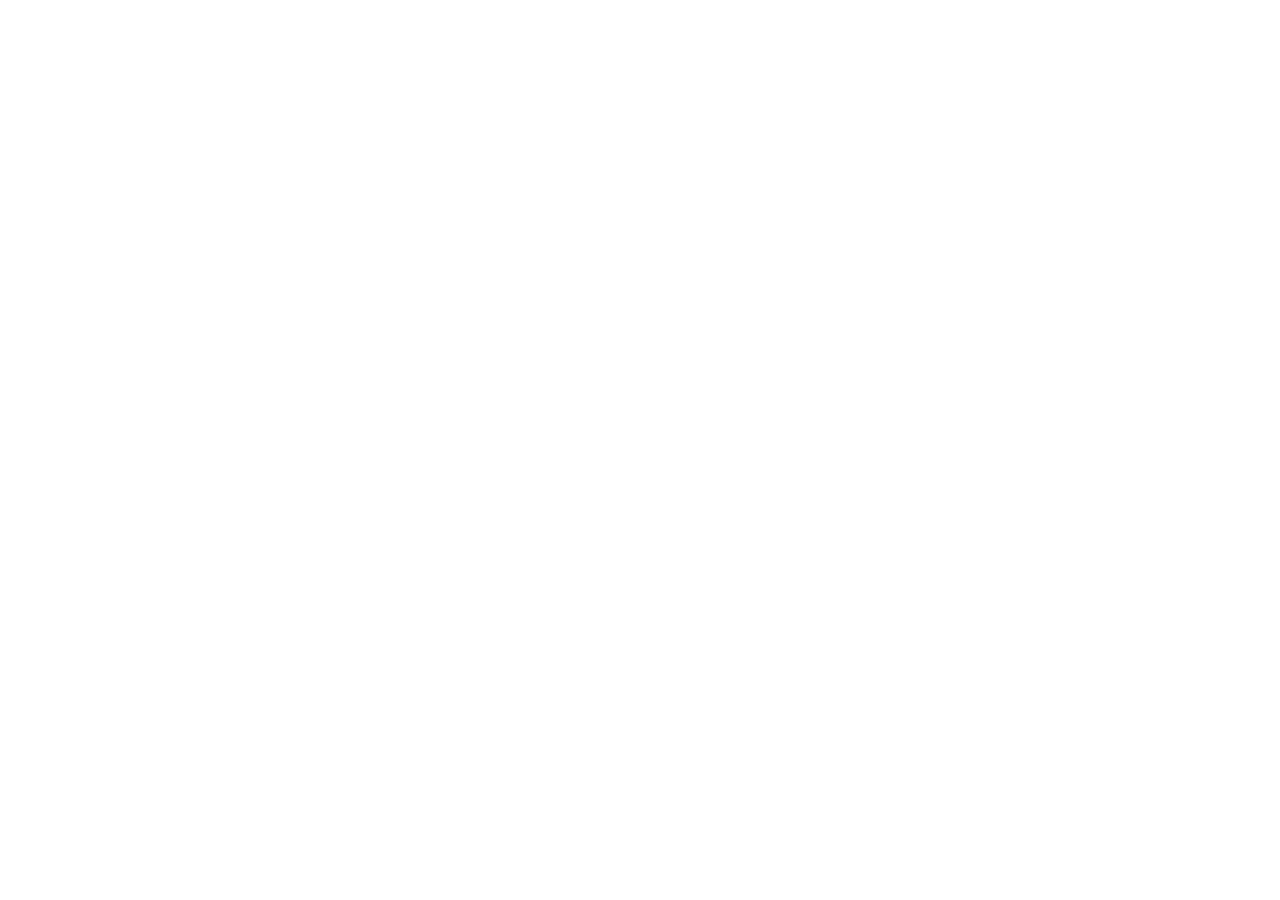
==== speaker-match/index.html @ 946ab482 "Deploy Speaker Match ScoutmanPt/collabdayspt-games@f055c49dba163d9da69647e4637ea93629e77862" ====
<!doctype html>
<html lang="en">
  <head>
    <meta charset="UTF-8" />
    <meta name="viewport" content="width=device-width, initial-scale=1.0" />
    <meta name="theme-color" content="#101113" />
    <meta
      name="description"
      content="Match the speakers. Reveal their inner heroes. A CollabDays memory game."
    />
    <title>Speaker Match | CollabDays</title>
    <script type="module" crossorigin src="/cdayspt/speaker-match/assets/index-BS5C0Pfz.js"></script>
    <link rel="stylesheet" crossorigin href="/cdayspt/speaker-match/assets/index-BJLueWLv.css">
  </head>
  <body>
    <div id="root"></div>
  </body>
</html>
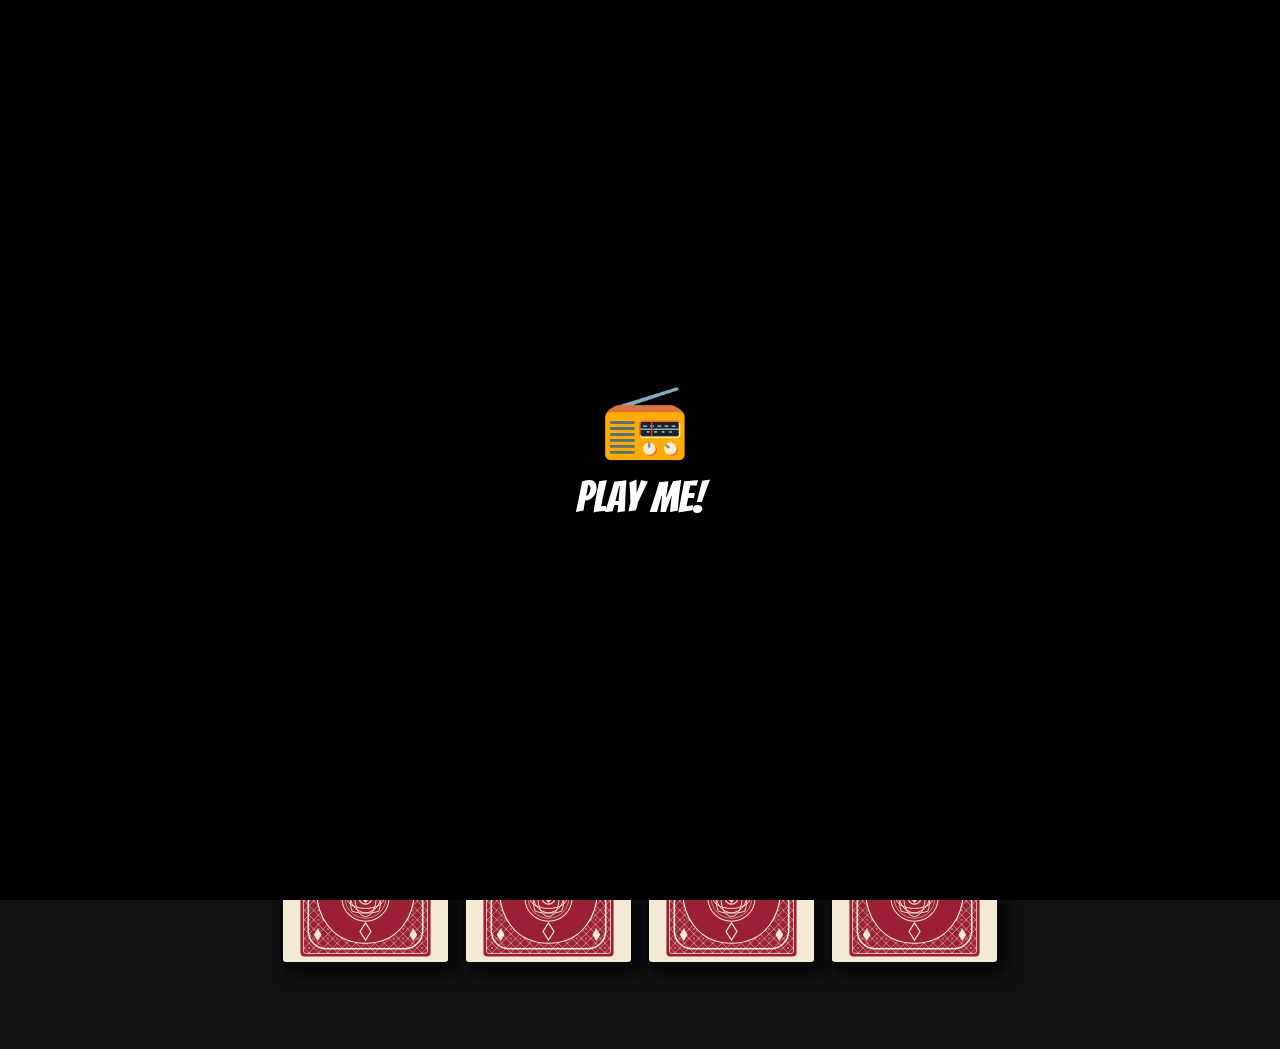
==== commit 86379540: "Deploy Speaker Match ScoutmanPt/collabdayspt-games@9c593b3a98fb1a4f8f07d7cd52312f2a616e01ed" ====
--- a/speaker-match/index.html
+++ b/speaker-match/index.html
@@ -9,8 +9,9 @@
       content="Match the speakers. Reveal their inner heroes. A CollabDays memory game."
     />
     <title>Speaker Match | CollabDays</title>
-    <script type="module" crossorigin src="/cdayspt/speaker-match/assets/index-BS5C0Pfz.js"></script>
-    <link rel="stylesheet" crossorigin href="/cdayspt/speaker-match/assets/index-BJLueWLv.css">
+    <script type="module" crossorigin src="./assets/main-C0cmaCow.js"></script>
+    <link rel="modulepreload" crossorigin href="./assets/_commonjsHelpers-C5lxYuLu.js">
+    <link rel="stylesheet" crossorigin href="./assets/main-DOTojiEk.css">
   </head>
   <body>
     <div id="root"></div>
--- a/speaker-match/assets/main-DOTojiEk.css
+++ b/speaker-match/assets/main-DOTojiEk.css
@@ -0,0 +1 @@
+:root{font-family:Arial,Helvetica,sans-serif;color:#f1f0e7;background:#101113;font-synthesis:none;letter-spacing:0;color-scheme:dark;--ink: #08090a;--yellow: #ffdb19;--red: #ed292c;--paper: #eee5cc;--muted: #a9a9a2}*{box-sizing:border-box}.music-start{position:fixed;bottom:calc(76px + env(safe-area-inset-bottom));right:16px;z-index:1001;display:flex;align-items:center;gap:8px;min-height:44px;padding:10px 16px;background:var(--yellow);color:var(--ink);border:2px solid var(--ink);border-radius:4px;box-shadow:3px 3px #000;font-weight:700}.splash{position:fixed;top:0;right:0;bottom:0;left:0;z-index:1000;overflow:auto;background:#000;isolation:isolate}.splash:focus{outline:none}.splash,.game-with-lyrics{--intro-header: 80px;--intro-footer: 64px;--intro-debug: 0px}:is(.splash,.game-with-lyrics):has(>.music-timeline){--intro-debug: calc(60px + env(safe-area-inset-bottom)) }.splash-comic-header,.splash-comic-footer{position:fixed;left:0;right:0;z-index:3;display:flex;align-items:center;padding:10px 24px;background-color:#171819;background-image:radial-gradient(#ffffff12 1px,transparent 1px);background-size:6px 6px}.splash-comic-header{top:0;height:var(--intro-header);justify-content:space-between;gap:16px;background-color:#242424;border-bottom:1px solid #151515;box-shadow:none}.splash-header-title{display:block;margin:0;width:auto;height:100%;max-width:45%;min-width:0;object-fit:contain;object-position:left center}.splash-header-home{padding:0;border:0;background:transparent;box-shadow:none;cursor:pointer}.splash-header-home img{display:block;width:auto;height:100%;max-width:100%;object-fit:contain;object-position:left center}.splash:not([data-started=true]) .splash-comic-header{visibility:hidden}.collabdays-watermark{position:fixed;top:0;right:0;bottom:0;left:0;display:grid;place-items:center;z-index:0;opacity:.1;pointer-events:none}.collabdays-watermark[data-hidden=true]{visibility:hidden}.collabdays-watermark .splash-logo{width:min(620px,80vw);height:auto;max-height:60dvh;object-fit:contain;filter:none}.splash-comic-footer{bottom:var(--intro-debug);height:calc(var(--intro-footer) + env(safe-area-inset-bottom));margin:0;flex-direction:row;justify-content:space-between;gap:16px;color:#fff;background-color:#242424;border-top:1px solid #151515;box-shadow:none;padding-top:4px;padding-bottom:calc(4px + env(safe-area-inset-bottom))}.splash-comic-footer .splash-sound{margin:0}.footer-lyrics-slot{flex:1;min-width:0;height:44px;overflow:hidden;pointer-events:none}.footer-audio-controls{display:flex;align-items:center;gap:8px;flex-shrink:0}.music-volume{width:88px;height:44px;margin:0;padding:0;accent-color:#fbe102;cursor:pointer}@media(max-width:480px){.music-volume{width:64px}}.footer-lyrics-slot .lyrics{position:relative;padding:0 0 0 28px}.footer-lyrics-slot .lyric-line{font-size:24px;text-align:left}.lyric-note{position:absolute;left:0;top:50%;transform:translateY(-50%);color:#fbe102;visibility:hidden}.lyrics[data-active=true] .lyric-note{visibility:visible}.splash-edition{min-width:0;color:#fbe102;font:24px/1.1 Bangers,Impact,sans-serif}.edition-collabdays{color:#fff}.edition-portugal{color:#f52229}.splash[data-started=true] .splash-logo-stage{margin-top:var(--intro-header);min-height:calc(100dvh - var(--intro-header) - var(--intro-footer) - var(--intro-debug) - env(safe-area-inset-bottom));padding:24px;margin-bottom:calc(var(--intro-footer) + var(--intro-debug) + env(safe-area-inset-bottom))}.splash[data-started=true] .splash-lyrics-slot{top:var(--intro-header);bottom:calc(var(--intro-footer) + var(--intro-debug) + env(safe-area-inset-bottom))}@media(max-width:600px),(max-height:500px){.splash,.game-with-lyrics{--intro-header: 64px}.splash-comic-header,.splash-comic-footer{padding-left:16px;padding-right:16px}.splash-edition{font-size:20px}}@media(max-height:500px){.splash,.game-with-lyrics{--intro-header: 56px;--intro-footer: 56px}.splash[data-started=true] .splash-logo-stage{padding:8px 16px}}.splash-play-stage{position:fixed;top:0;right:0;bottom:0;left:0;z-index:2;display:grid;place-items:center;pointer-events:none;padding:24px}.splash-play{position:relative;display:flex;flex-direction:column;align-items:center;justify-content:center;gap:14px;width:min(320px,100%);height:180px;padding:12px;border:0;border-radius:0;outline:none;background:transparent;color:#fff;box-shadow:none;font:44px/1 Bangers,Impact,sans-serif;cursor:pointer;pointer-events:auto;animation:play-float 3s ease-in-out infinite}.splash-play-radio{display:grid;place-items:center;flex:0 0 80px;width:80px;height:80px;font:72px/1 "Apple Color Emoji","Segoe UI Emoji","Noto Color Emoji",sans-serif}.splash-play:focus-visible{outline:4px solid #38c9bb;outline-offset:6px}.splash-play:active{animation:none;transform:translateY(6px)}@keyframes play-float{0%,to{transform:translateY(5px)}50%{transform:translateY(-5px)}}@media(prefers-reduced-motion:reduce){.splash-play{animation:none}.splash-play:active{transform:none}}.game-with-lyrics{position:relative;isolation:isolate;padding-top:var(--intro-header);padding-bottom:calc(var(--intro-footer) + var(--intro-debug) + env(safe-area-inset-bottom) + 20px)}.game-with-lyrics .splash-logo{opacity:1}.game-with-lyrics .collabdays-watermark .splash-logo{width:min(1100px,96vw);max-height:75dvh}.game-with-lyrics>main{position:relative;z-index:2}.music-timeline{position:fixed;inset:auto 0 0;z-index:1001;display:flex;align-items:center;justify-content:center;gap:12px;padding:8px 16px calc(8px + env(safe-area-inset-bottom));background:#101113;border-top:1px solid #454545;pointer-events:auto}.music-timeline span{width:5ch;flex-shrink:0;font-size:12px;font-variant-numeric:tabular-nums;text-align:center}.music-timeline input{min-width:0;width:100%;max-width:540px;height:44px;margin:0;accent-color:#fbe102;cursor:pointer}.music-timeline input:focus-visible{outline:2px solid #fbe102;outline-offset:2px}.music-pause{display:grid;place-items:center;flex:0 0 44px;width:44px;height:44px;padding:0;border:2px solid #fbe102;border-radius:4px;background:#101113;color:#fbe102;cursor:pointer}.music-pause:hover:not(:disabled){background:#343434}.music-pause:focus-visible{outline:2px solid #fff;outline-offset:2px}.music-pause:disabled{opacity:.4;cursor:default}.splash:has(>.music-timeline) .splash-logo-stage{padding-bottom:calc(90px + env(safe-area-inset-bottom))}.splash-lyrics-slot,.game-lyrics-slot{position:fixed;top:0;right:0;bottom:0;left:0;overflow:hidden;pointer-events:none;z-index:1}.splash-lyrics-slot{opacity:.6}.lyrics{display:grid;place-items:center;width:100%;height:100%;padding:24px;opacity:1;pointer-events:none}.lyric-line{margin:0!important;width:100%;min-width:0;font-family:Bangers,Impact,sans-serif;font-size:200px;line-height:1.05!important;color:#fbe102;text-align:center;white-space:pre-line;overflow-wrap:anywhere;text-shadow:2px 2px 0 #000}.lyric-word{display:inline-block;white-space:nowrap}.splash-logo-stage{position:relative;z-index:2;display:grid;place-items:center;padding:24px;pointer-events:none;min-height:100dvh}.splash-brand{position:relative;width:min(620px,100%,calc(100dvh - 32px))}.splash-difficulties{opacity:1}.splash-sound{display:grid;place-items:center;flex:0 0 44px;width:44px;height:44px;padding:0;border:1px solid #e4e4e4;border-radius:50%;background:#e4e4e4;color:#171819;cursor:pointer}.splash-sound[aria-checked=true]{background:#fbe102;color:#171819;border-color:#fbe102}.splash-sound:hover{filter:brightness(1.1)}.splash-sound:focus-visible{outline:3px solid var(--yellow);outline-offset:3px}.splash-logo{display:block;width:100%;max-height:max(80px,min(45dvh,calc(100dvh - 240px)));object-fit:contain;opacity:0;filter:drop-shadow(0 12px 12px #0009);will-change:transform,opacity}.splash-copy{width:100%;padding-top:16px;text-align:center;visibility:hidden}.splash-copy[data-visible=true]{visibility:visible}.splash-copy[data-visible=true]{pointer-events:auto}.splash-difficulties{display:grid;grid-template-columns:repeat(3,minmax(0,1fr));gap:12px;margin:24px auto 0;max-width:500px}.splash-difficulty{min-width:0;min-height:68px;padding:0;border:0;background:transparent;border-radius:999px}.splash-difficulty-face{display:block;min-height:68px;padding:10px 4px;border:3px solid #08090a;border-radius:999px;outline:1px solid #69f5dc;background:#38dfc3;color:#08090a;box-shadow:0 5px #087e73,inset 0 3px #ffffff70;pointer-events:none}.splash-difficulty:nth-child(2) .splash-difficulty-face{background:#ffdb19;outline-color:#fff28a;box-shadow:0 5px #aa7900,inset 0 3px #ffffff80}.splash-difficulty:nth-child(3) .splash-difficulty-face{background:#ff696f;outline-color:#ffacb0;box-shadow:0 5px #af233e,inset 0 3px #ffffff70}.splash-difficulty[data-selected=true] .splash-difficulty-face{outline:2px solid #fff;outline-offset:2px}.splash-difficulty strong{display:block;font:24px/1.1 Bangers,Impact,sans-serif}.splash-difficulty-face>span{display:block;margin-top:5px;font-size:12px}.splash-difficulty:hover .splash-difficulty-face{filter:brightness(1.12)}.splash-difficulty:focus-visible{outline:3px solid #38c9bb;outline-offset:5px}.splash-difficulty:disabled .splash-difficulty-face{animation:none}@media(max-width:480px){.splash-difficulties{gap:8px}.splash-difficulty strong{font-size:19px}}.splash-copy h2{margin:0;font:64px/1.1 Bangers,Impact,sans-serif;font-weight:900;font-style:italic;text-transform:uppercase;color:#f1f0e7;text-shadow:3px 3px 0 #000;-webkit-text-stroke:1px #08090a}.splash-copy h2 span{color:var(--red)}.splash-copy p{margin:12px 0 0;font-size:16px;line-height:1.4}@media(min-width:481px)and (max-width:800px){.splash-copy h2{font-size:52px}.splash-difficulty strong{font-size:22px}.splash-difficulties{gap:10px;margin-top:20px}}@media(max-width:480px),(max-height:500px){.splash-copy{padding-top:12px}.splash-copy h2{font-size:40px}.splash-copy p{font-size:14px;margin-top:8px}}@media(max-height:600px){.splash-logo-stage{padding:16px}.splash-logo{max-height:clamp(56px,calc(100dvh - 260px),180px)}.splash-copy h2{font-size:32px}.splash-copy p{font-size:12px;margin-top:6px}.splash-difficulties{margin-top:14px}.splash-difficulty,.splash-difficulty-face{min-height:60px}.splash-difficulty-face{padding:6px 4px}.splash-difficulty strong{font-size:19px}.splash-sound{margin-top:6px}}.splash-menu-row{display:grid;grid-template-columns:minmax(0,1fr) auto;align-items:center;gap:20px}.splash-heading{min-width:0;text-align:left}.splash-heading h2{font-size:48px}.splash-difficulties{grid-template-columns:repeat(3,76px);gap:10px;margin:0}.splash-difficulty{width:76px;height:76px;min-height:0;aspect-ratio:1;border-radius:50%}.splash-difficulty-face{display:flex;flex-direction:column;align-items:center;justify-content:center;width:100%;height:100%;min-height:0;padding:4px;border-radius:50%}.splash-difficulty strong{font-size:16px;white-space:nowrap}.splash-difficulty-face>span{font-size:11px;margin-top:4px;white-space:nowrap}@media(max-width:680px),(max-height:600px){.splash-menu-row{gap:16px}.splash-heading h2{font-size:40px}.splash-difficulties{grid-template-columns:64px;gap:8px}.splash-difficulty{width:64px;height:64px}.splash-difficulty strong{font-size:14px}}@media(max-height:600px){.splash-heading h2{font-size:32px}.splash-difficulties{grid-template-columns:52px;gap:6px}.splash-difficulty{width:52px;height:52px}.splash-difficulty strong{font-size:11px}.splash-difficulty-face>span{font-size:10px;margin-top:2px}.splash-logo{max-height:clamp(40px,calc(100dvh - 300px),150px)}}.splash-comic-header .splash-difficulties{position:relative;display:flex;margin:0 0 5px auto;gap:10px;flex-shrink:0}.splash-difficulties[data-visible=true] .splash-difficulty:not(:disabled) .difficulty-artwork{animation:difficulty-button-float 5s ease-in-out infinite}.splash-difficulties[data-visible=true] .splash-difficulty:nth-child(2) .difficulty-artwork{animation-delay:-1.6s}.splash-difficulties[data-visible=true] .splash-difficulty:nth-child(3) .difficulty-artwork{animation-delay:-3.3s}@keyframes difficulty-button-float{0%,to{transform:translateY(0)}50%{transform:translateY(-5px)}}.splash-comic-header .splash-difficulties[data-visible=false]{visibility:hidden}.splash-comic-header .splash-difficulty{width:136px;height:52px;aspect-ratio:auto;border-radius:24px}.splash-comic-header .splash-difficulty .splash-difficulty-face{position:relative;border-radius:24px;border:0;outline:none;background:transparent;box-shadow:none;padding:8px 10px 5px}.difficulty-artwork{position:absolute;top:0;right:0;bottom:0;left:0;width:100%;height:100%;object-fit:contain}.splash-comic-header .splash-difficulty-face strong,.splash-comic-header .splash-difficulty-face>span{position:relative;z-index:1}.splash-comic-header .splash-difficulty:not(:nth-child(2)) .splash-difficulty-face{color:#fff;text-shadow:1px 1px 2px #000}.splash-comic-header .splash-difficulty:active:not(:disabled) .splash-difficulty-face{transform:translateY(2px)}@media(max-width:600px),(max-height:500px){.splash-comic-header{padding-top:4px;padding-bottom:4px;gap:8px}.splash-comic-header .splash-header-title{max-width:calc(100% - 248px)}.splash-comic-header .splash-difficulties{gap:6px}.splash-comic-header .splash-difficulty{width:76px;height:44px;border-radius:22px}.splash-comic-header .splash-difficulty .splash-difficulty-face{border-radius:22px;padding:6px 4px 4px}.splash-comic-header .splash-difficulty strong{font-size:11px}.splash-comic-header .splash-difficulty-face>span{font-size:9px;margin-top:1px}}.difficulty-picker{width:min(760px,100%)}.difficulty-picker .splash-copy{padding:0}.difficulty-picker h2{font-size:48px}.difficulty-picker .splash-difficulties{display:grid;grid-template-columns:repeat(3,minmax(0,1fr));gap:20px;max-width:none;margin:28px 0 0}.difficulty-picker .splash-difficulty{display:flex;flex-direction:column;width:100%;height:126px;aspect-ratio:auto;border-radius:8px;padding:8px;color:#fff;cursor:pointer}.difficulty-picker .splash-difficulties .splash-difficulty .splash-difficulty-face{position:relative;height:76px;flex:0 0 76px;padding:0;border:0;border-radius:0;outline:none;box-shadow:none;background:transparent}.difficulty-picker .difficulty-caption{display:block;width:100%;margin-top:10px;font-size:16px;font-weight:700;line-height:1.3;text-shadow:1px 2px 2px #000}.difficulty-picker .splash-difficulty:hover{background:#ffffff12}.difficulty-picker .splash-difficulty:active{background:#ffffff20}.splash .splash-comic-header .splash-header-title{max-width:60%}@media(max-width:600px)and (min-height:501px){.difficulty-picker{max-width:320px}.difficulty-picker h2{font-size:32px}.difficulty-picker .splash-difficulties{grid-template-columns:minmax(0,1fr);gap:12px;margin-top:20px}.difficulty-picker .splash-difficulty{height:96px;padding:4px 20px}.difficulty-picker .splash-difficulties .splash-difficulty .splash-difficulty-face{height:56px;flex-basis:56px}.difficulty-picker .difficulty-caption{margin-top:6px}}@media(max-height:500px){.difficulty-picker h2{font-size:28px}.difficulty-picker .splash-difficulties{gap:8px;margin-top:16px}.difficulty-picker .splash-difficulty{height:94px;padding:4px}.difficulty-picker .splash-difficulties .splash-difficulty .splash-difficulty-face{height:52px;flex-basis:52px}.difficulty-picker .difficulty-caption{font-size:13px;margin-top:6px}}.splash-skip{position:absolute;top:max(20px,env(safe-area-inset-top));right:max(20px,env(safe-area-inset-right));display:flex;align-items:center;gap:8px;min-height:44px;padding:10px 14px;color:#fff;background:#08090acc;border:1px solid #ffffff70;border-radius:3px;font-size:12px;font-weight:700}body{margin:0;isolation:isolate;min-height:100vh}.site-header,.title-row,.board-footer,.personal-best,footer{text-shadow:0 2px 4px #000}.issue-stamp{text-shadow:none}button,a{-webkit-tap-highlight-color:transparent}button{font:inherit;cursor:pointer;touch-action:manipulation}button:disabled{cursor:not-allowed;opacity:.35}button:focus-visible,a:focus-visible,summary:focus-visible{outline:3px solid var(--yellow);outline-offset:4px}a{color:inherit}.site-header{height:300px;max-height:300px;min-height:112px;max-width:1100px;margin:auto;display:grid;grid-template-columns:205px minmax(0,1fr) auto;gap:20px;align-items:center;justify-content:space-between;padding:16px 30px;border-bottom:2px solid #393a3b}.brand{display:flex;text-decoration:none}.site-header .title-row{margin:0;min-width:0}.site-header .stats{grid-column:1 / -1;width:100%;margin:0}.site-header h1{font-size:48px;max-width:none}.site-header .issue-stamp{padding:5px 8px}.event-logo{width:205px;height:106px;object-fit:contain}.edition{font-family:Bangers,Impact,sans-serif;font-size:14px;display:flex;gap:12px;align-items:center;color:var(--paper)}.edition-dot,.status-dot,.eyebrow>span{display:inline-block;width:6px;height:6px;background:var(--yellow)}main{max-width:720px;margin:35px auto 0}.title-row{display:flex;justify-content:space-between;align-items:center;gap:18px;margin-bottom:28px}.title-row>div:first-child{min-width:0}.eyebrow{font-size:10px;font-weight:800;color:var(--yellow);margin:0 0 10px;display:flex;gap:8px;align-items:center}h1{font-family:Bangers,Impact,sans-serif;font-size:64px;font-weight:900;font-style:italic;text-transform:uppercase;line-height:1.02;margin:0;color:#f5f3e9;text-shadow:3px 3px 0 #000;-webkit-text-stroke:1px #08090a}h1>span{color:var(--red)}.subtitle{color:#b5b5ae;font-size:13px;margin:12px 0 0}.issue-stamp{flex-shrink:0;border:3px solid var(--ink);outline:1px solid #a08d53;transform:rotate(5deg);padding:8px 13px;display:flex;flex-direction:column;align-items:center;gap:3px;background:var(--paper);color:var(--ink);box-shadow:4px 4px #000;text-align:center}.issue-stamp>span{font-family:Bangers,Impact,sans-serif;font-size:13px;line-height:1.15}.issue-stamp small{font-size:8px;font-weight:800;border-top:1px solid var(--ink);width:100%;padding-top:4px}.game-toolbar{display:flex;justify-content:flex-end;align-items:center;gap:12px;margin-bottom:18px}.difficulty{display:flex;padding:3px;background:#222426;border:1px solid #4a4c4d;gap:2px}.difficulty button{background:none;border:1px solid transparent;padding:10px 14px;font-size:12px;font-weight:800;color:#b9b9b3;display:flex;gap:6px;align-items:center;text-transform:uppercase}.difficulty button span{font-size:9px;font-weight:400;text-transform:none}.difficulty button[aria-pressed=true]{background:var(--yellow);border-color:#000;color:#121314;box-shadow:2px 2px #000}.tools{display:flex;gap:6px}.icon-button{width:36px;height:38px;display:grid;place-items:center;border:1px solid #535554;border-radius:2px;background:#1c1e20;color:var(--paper)}.icon-button:hover:not(:disabled){background:#37393a;border-color:var(--yellow)}.stats{display:grid;grid-template-columns:repeat(3,1fr);margin-bottom:18px;padding:14px 0;border-top:2px solid #4c4d48;border-bottom:2px solid #4c4d48}.stats>div{display:flex;align-items:center;justify-content:center;gap:8px;border-right:1px solid #484a46}.stats>div:last-child{border:0}.stats svg{color:var(--yellow)}.stats>div>span{font-size:10px;color:#b5b6ad;text-transform:uppercase;font-weight:700}.stats strong{font-size:22px;font-family:Bangers,Impact,sans-serif;font-weight:400;font-variant-numeric:tabular-nums;margin-left:4px}.stats strong span{color:#969c92;font-family:Arial,sans-serif;font-size:13px}.splash-comic-header .stats{flex:0 0 auto;grid-template-columns:repeat(3,max-content);gap:14px;min-width:0;max-width:100%;margin:0 0 0 auto;padding:0;border:0}.splash-comic-header .stats>div{min-width:0;gap:6px;padding-right:14px}.splash-comic-header .stats>div:last-child{padding-right:0}.splash-comic-header .stats strong{white-space:nowrap;margin-left:0}@media(max-width:600px){.splash-comic-header .stats{gap:8px}.splash-comic-header .stats>div{display:grid;grid-template-columns:auto auto;justify-content:center;gap:2px 4px;padding-right:8px}.splash-comic-header .stats strong{grid-column:1 / -1;text-align:center;margin:0;font-size:20px}.splash-comic-header .stats>div>span{font-size:8px}.splash-comic-header .stats svg{width:12px;height:12px}.splash-comic-header .stats strong span{font-size:10px}}.board-wrap{position:relative}.board{display:grid;grid-template-columns:repeat(4,minmax(0,1fr));gap:12px}.card-view-setting{display:flex;align-items:center;justify-content:space-between;gap:10px;margin:0 0 18px}.card-view-setting>span{white-space:nowrap;font-size:11px;font-weight:700;color:var(--paper);text-shadow:0 2px 3px #000}.view-options{display:flex;gap:2px;padding:3px;background:#151719;border:1px solid #77766b}.view-options button{white-space:nowrap;display:flex;align-items:center;justify-content:center;gap:6px;min-height:44px;padding:8px 12px;border:1px solid transparent;background:transparent;color:#e6e3d7;font-size:11px;font-weight:700}.view-options button[aria-pressed=true]{background:var(--yellow);color:var(--ink);border-color:#08090a;box-shadow:2px 2px #000}.card{min-width:0;aspect-ratio:.84;border:0;background:transparent;padding:0;perspective:800px;border-radius:3px;position:relative}.card-inner{display:block;width:100%;height:100%;position:relative;transform-style:preserve-3d;transition:transform .18s ease}.card.revealed .card-inner{transform:rotateY(180deg)}.card-back,.card-front{position:absolute;top:0;right:0;bottom:0;left:0;border:3px solid #08090a;border-radius:6px;backface-visibility:hidden;overflow:hidden;box-shadow:4px 5px #08090a,7px 10px 14px #0009}.card-back{background:#f5ead4 url("data:image/svg+xml,%3csvg%20xmlns='http://www.w3.org/2000/svg'%20width='180'%20height='252'%20viewBox='0%200%20180%20252'%3e%3cdefs%3e%3cpattern%20id='weave'%20width='12'%20height='12'%20patternUnits='userSpaceOnUse'%3e%3cpath%20d='M6%200L12%206L6%2012L0%206Z'%20fill='none'%20stroke='%23f5ead4'%20stroke-width='.65'/%3e%3ccircle%20cx='6'%20cy='6'%20r='1'%20fill='%23f5ead4'/%3e%3c/pattern%3e%3cg%20id='flower'%20fill='none'%20stroke='%23f5ead4'%3e%3ccircle%20r='30'%20stroke-width='1.3'/%3e%3ccircle%20r='26'%20stroke-width='.7'/%3e%3cpath%20d='M0-24C18-22%2018%2022%200%2024C-18%2022-18-22%200-24ZM-24%200C-22-18%2022-18%2024%200C22%2018-22%2018-24%200Z'%20stroke-width='1.2'/%3e%3cpath%20d='M-17-17C9-26%2026-9%2017%2017C-9%2026-26%209-17-17ZM17-17C26%209%209%2026-17%2017C-26-9-9-26%2017-17Z'%20stroke-width='1.2'/%3e%3ccircle%20r='8'%20stroke-width='1.5'/%3e%3cpath%20d='M0-6L5%200L0%206L-5%200Z'%20fill='%23f5ead4'/%3e%3c/g%3e%3c/defs%3e%3crect%20width='180'%20height='252'%20rx='9'%20fill='%23f5ead4'/%3e%3crect%20x='7'%20y='7'%20width='166'%20height='238'%20rx='5'%20fill='%239b2035'/%3e%3crect%20x='11'%20y='11'%20width='158'%20height='230'%20rx='3'%20fill='url(%23weave)'%20stroke='%23f5ead4'/%3e%3crect%20x='17'%20y='17'%20width='146'%20height='218'%20rx='23'%20fill='none'%20stroke='%23f5ead4'%20stroke-width='2'/%3e%3cpath%20d='M90%2024C45%2024%2028%2062%2028%2089C28%20112%2040%20120%2048%20126C40%20132%2028%20140%2028%20163C28%20190%2045%20228%2090%20228C135%20228%20152%20190%20152%20163C152%20140%20140%20132%20132%20126C140%20120%20152%20112%20152%2089C152%2062%20135%2024%2090%2024Z'%20fill='%239b2035'%20stroke='%23f5ead4'%20stroke-width='1.5'/%3e%3cuse%20href='%23flower'%20transform='translate(90%2082)'/%3e%3cuse%20href='%23flower'%20transform='translate(90%20170)%20rotate(180)'/%3e%3cpath%20d='M90%20111L102%20126L90%20141L78%20126Z%20M90%2028L97%2039L90%2050L83%2039Z%20M90%20202L97%20213L90%20224L83%20213Z'%20fill='none'%20stroke='%23f5ead4'%20stroke-width='1.5'/%3e%3cg%20fill='%23f5ead4'%3e%3cpath%20d='M29%2027L34%2035L29%2043L24%2035Z%20M151%2027L156%2035L151%2043L146%2035Z%20M29%20209L34%20217L29%20225L24%20217Z%20M151%20209L156%20217L151%20225L146%20217Z'/%3e%3c/g%3e%3c/svg%3e") center / 100% 100% no-repeat;border:3px solid #08090a;border-radius:6px}.card:hover:not(.revealed) .card-back{border-color:var(--yellow)}.card-front{transform:rotateY(180deg);background:#151719;display:flex;flex-direction:column}.speaker-artwork{display:block;position:relative;overflow:hidden;width:100%;height:calc(100% - 34px);min-height:0;background:#141618}.card-front .speaker-artwork img{display:block;width:100%;height:100%;object-fit:contain;filter:grayscale(1);transition:filter .3s ease}.card-front .face-only img{position:absolute;width:var(--face-width);height:auto;max-width:none;left:50%;top:50%;transform:translate(var(--face-x),var(--face-y))}.speaker-name{height:34px;flex-shrink:0;display:flex;align-items:center;justify-content:center;padding:3px 4px;font-family:Bangers,Impact,sans-serif;font-size:16px;font-weight:400;line-height:1.12;overflow:hidden;overflow-wrap:anywhere;color:#111;background:#f5ead4;border-top:3px solid #08090a}.matched .card-front{border-color:var(--yellow);box-shadow:4px 5px #08090a,7px 10px 14px #0009;background:var(--yellow)}.matched .speaker-name{color:#121314;border-color:#9f841a}.matched .card-front .speaker-artwork img{filter:none;animation:hero-reveal .45s ease}.matched-badge{position:absolute;right:5px;top:5px;width:23px;height:23px;display:grid;place-items:center;background:var(--yellow);color:#111;border:2px solid #111;transform:rotate(5deg)}.is-ready .board{opacity:1}.start-overlay{position:absolute;top:0;right:0;bottom:0;left:0;display:flex;align-items:center;justify-content:center;flex-direction:column;gap:14px;pointer-events:none}.start-overlay>*{pointer-events:auto}.start-tag{padding:10px 15px;font-family:Bangers,Impact,sans-serif;font-size:14px;background:var(--paper);color:#141515;border:2px solid #000;display:flex;align-items:center;gap:7px;transform:rotate(-4deg);box-shadow:3px 3px #000}.primary{min-height:48px;border:2px solid #08090a;outline:1px solid #ff6661;box-shadow:4px 4px #000;background:var(--red);color:#fff;border-radius:1px;font-family:Bangers,Impact,sans-serif;font-size:19px;text-transform:uppercase;display:flex;align-items:center;justify-content:center;gap:12px;padding:12px 22px}.primary:hover{background:#ff4141}.primary:active{transform:translate(2px,2px);box-shadow:2px 2px #000}.play-button{font-size:25px;min-width:210px;min-height:58px;transform:rotate(-2deg)}.load-status{padding:10px;background:#151719;color:var(--paper)}.board-footer{display:flex;justify-content:space-between;font-size:10px;color:#a6aaa0;margin:20px 0 26px;gap:10px}.board-footer>span:first-child{display:flex;gap:7px;align-items:center}.separator{margin:0 7px;color:#62665f}.personal-best{border-top:1px solid #494c43;border-bottom:1px solid #494c43;padding:18px 0;display:flex;align-items:center;gap:10px}.personal-best svg{color:var(--yellow)}.personal-best>span{font-size:9px;color:#b7b7a6;font-weight:800}.personal-best strong{font-size:12px;font-weight:500;color:#ece5d0}.personal-best .best-difficulty{margin-left:auto;font-weight:400;color:#a6aca0}footer{display:flex;justify-content:space-between;gap:12px;margin:24px 0 30px;color:#a1a597;font-size:10px}footer>span:first-child{font-style:italic}.demo-label{font-size:8px;border:1px solid #636554;padding:3px 5px;white-space:nowrap;color:var(--paper)}dialog{border:2px solid var(--paper);border-radius:3px;padding:30px;max-width:440px;width:calc(100% - 32px);max-height:85dvh;background:#181b1c;color:var(--paper);text-align:center;box-shadow:7px 7px #000;overflow:auto}dialog::backdrop{background:#000d;-webkit-backdrop-filter:blur(4px);backdrop-filter:blur(4px)}dialog .primary,dialog .secondary{width:100%}dialog h2{font-family:Bangers,Impact,sans-serif;font-size:32px;text-transform:uppercase;font-style:italic;margin:14px 0 20px;color:#fff9e7}dialog p{font-size:13px;color:#bbbeaf}dialog .eyebrow{justify-content:center;font-size:9px;color:var(--yellow)}.dialog-symbol{margin:0 auto 18px;display:grid;place-items:center;width:56px;height:56px;background:var(--paper);color:#131516;border:2px solid #000;border-radius:2px;transform:rotate(-5deg)}.dialog-symbol.success{background:var(--yellow)}.secondary{border:0;background:none;color:var(--paper);font-size:12px;font-weight:700;min-height:44px;margin-top:10px}.result-stats{display:grid;grid-template-columns:repeat(3,1fr);margin:20px 0}.result-stats div{display:flex;flex-direction:column;gap:7px}.result-stats strong{font-family:Bangers,Impact,sans-serif;font-size:28px;color:var(--yellow)}.result-stats span{font-size:11px;color:#bac0ae}.result-best{padding:12px;background:#292c27}.results-dialog{max-width:1100px;max-height:94dvh}.results-comic-banner{padding:8px 0 24px;border-bottom:1px solid #454949}.results-comic-content{display:grid;grid-template-columns:190px minmax(0,1fr);align-items:center;gap:26px;padding:20px;text-align:left}.results-trophy-badge{display:block;width:180px;height:240px;object-fit:contain}.results-comic-score{min-width:0;text-shadow:2px 2px 0 #000,-1px -1px 0 #000}.results-comic-score .eyebrow{justify-content:flex-start;margin:0 0 8px}.results-comic-score h2{font-size:36px;margin:0;color:#fff;text-shadow:3px 3px 0 #000}.results-comic-score .result-stats{margin:18px 0 12px;gap:12px}.results-comic-score .result-stats strong{font-size:76px;line-height:1;white-space:nowrap;-webkit-text-stroke:1px #111;paint-order:stroke fill;text-shadow:4px 4px 0 #000}.results-comic-score .result-stats span{color:#fff;font-size:14px;font-weight:700}.results-comic-score .result-best{margin:0 0 14px;padding:0;background:transparent;color:#fff;font-size:13px}.results-comic-actions{grid-column:2;display:flex;align-items:center;gap:16px}.results-comic-actions .results-share{background:#28c878;color:#071d11;text-shadow:none}.results-comic-actions .primary{width:auto;min-width:180px}.results-comic-actions .secondary{width:auto;margin:0;color:#fff}@media(max-width:800px){.results-comic-score .result-stats strong{font-size:52px}.results-comic-content{grid-template-columns:116px minmax(0,1fr);gap:16px;padding:16px}.results-trophy-badge{width:106px;height:140px}.results-comic-score h2{font-size:28px}.results-comic-actions{flex-wrap:wrap;gap:4px 12px}}@media(max-width:600px){.results-comic-banner{padding:0 0 20px}.results-comic-content{grid-template-columns:80px minmax(0,1fr);padding:12px 0;gap:18px 12px;text-align:left}.results-trophy-badge{width:80px;height:130px}.results-comic-score{width:100%}.results-comic-score .eyebrow{justify-content:flex-start}.results-comic-score h2{font-size:24px}.results-comic-score .result-stats{grid-template-columns:repeat(2,minmax(0,1fr));gap:16px 8px}.results-comic-score .result-stats>div:first-child{grid-column:1 / -1}.results-comic-score .result-stats strong{font-size:38px}.results-comic-score .result-stats>div:first-child strong{font-size:52px}.results-comic-score .result-stats span{font-size:12px}.results-comic-actions{grid-column:1 / -1;flex-direction:column;gap:12px}.results-comic-actions .primary{width:100%;min-width:0}}.result-speaker-open{display:block;width:100%;padding:0;border:0;background:transparent;color:inherit;cursor:pointer}.result-speaker-open:focus-visible{outline:3px solid var(--yellow);outline-offset:-3px}.speaker-details{text-align:left}.speaker-details-back{display:inline-flex;align-items:center;gap:8px;padding:10px 12px;margin-bottom:20px;background:var(--yellow);color:#111;border:2px solid #08090a;box-shadow:3px 3px #000;cursor:pointer}.speaker-details-layout{display:grid;grid-template-columns:minmax(0,1fr) minmax(0,1.2fr);gap:28px;align-items:start}.speaker-details-artwork{display:block;width:100%;height:auto}.speaker-details-content{min-width:0;overflow-wrap:anywhere}.speaker-details-content h2{font-size:32px;margin:0 0 20px}.speaker-session{padding:0 0 24px;margin:0 0 24px;border-bottom:1px solid #555}.speaker-session h3{margin:0 0 12px;font-size:22px;line-height:1.3;color:var(--yellow)}.speaker-session .session-schedule{font-size:13px;color:#b8bdbd}.speaker-session .session-description{white-space:pre-line;font-size:16px;line-height:1.6;color:var(--paper)}.speaker-session a{display:inline-flex;align-items:center;gap:6px;color:#38dfc3}@media(max-width:600px){.speaker-details-layout{grid-template-columns:minmax(0,1fr);gap:20px}.speaker-details-artwork{max-width:360px;margin:0 auto}.speaker-session h3{font-size:20px}}.result-speakers{display:grid;grid-template-columns:repeat(6,minmax(0,1fr));gap:12px;list-style:none;padding:0;margin:20px 0 0}.result-speaker-card{position:relative;min-width:0;overflow:hidden;border:2px solid #08090a;border-radius:4px;background:#101113;box-shadow:3px 3px #000}.result-speaker-card img{display:block;width:100%;aspect-ratio:2 / 3;object-fit:contain}.result-speaker-card strong{display:grid;place-items:center;min-height:48px;padding:6px;font-size:13px;line-height:1.3;overflow-wrap:anywhere;background:var(--yellow);color:var(--ink)}.result-speaker-check{position:absolute;top:6px;right:6px;background:#38dfc3;color:var(--ink);border-radius:50%;padding:2px}@media(min-width:481px)and (max-width:800px){.result-speakers{grid-template-columns:repeat(3,minmax(0,1fr))}}@media(max-width:480px){.results-dialog{padding:20px}.result-speakers{grid-template-columns:repeat(2,minmax(0,1fr));gap:10px}.result-speaker-card strong{font-size:12px}}details{text-align:left;border-top:1px solid #555a4c;margin-top:16px;padding-top:16px;font-size:13px}summary{cursor:pointer;font-weight:700}.results-speaker-section{border-top:0;margin-top:0}.results-speaker-section>summary{min-height:44px;padding:12px 0}.speaker-list>div{display:flex;gap:12px;align-items:center;margin-top:15px}.speaker-list img{width:64px;height:96px;object-fit:contain;border:1px solid #86816d}.speaker-list span{display:flex;flex-direction:column;gap:4px;min-width:0;overflow-wrap:anywhere}.speaker-list small{color:#b4bca8}.speaker-list a{font-size:11px;color:#f9d746}.sr-only{position:absolute;width:1px;height:1px;overflow:hidden;clip:rect(0,0,0,0);white-space:nowrap}@keyframes hero-reveal{0%{filter:grayscale(1) brightness(1.4)}to{filter:grayscale(0) brightness(1)}}@media(max-width:1000px){.site-header{grid-template-columns:180px minmax(0,1fr)}.site-header .event-logo{width:180px}.site-header .edition{grid-column:1 / -1;justify-content:flex-end}}@media(max-width:700px){.site-header{height:auto;grid-template-columns:140px minmax(0,1fr);padding:16px 20px;gap:12px}.site-header .event-logo{width:140px;height:auto}.site-header h1{font-size:36px}.site-header .issue-stamp{display:none}.event-logo{width:160px;height:85px}.edition{font-size:11px;gap:7px}main{margin:28px 20px 0}h1{font-size:48px}.issue-stamp{padding:7px 10px}.title-row{margin-bottom:22px}.difficulty button{padding:9px 10px}.difficulty button span{display:none}.board{gap:9px}.card{aspect-ratio:.73}.tools{gap:5px}.stats>div{gap:5px}.stats strong{font-size:21px}.stats svg{width:14px}.stats>div>span{font-size:9px}.speaker-name{font-size:13px;height:38px}.speaker-artwork{height:calc(100% - 38px)}.eyebrow{font-size:8px}.subtitle{font-size:12px}.personal-best{gap:8px}.personal-best strong{font-size:11px}footer{flex-direction:column;align-items:center;font-size:9px}}@media(max-width:480px){.view-options button{padding:8px;gap:4px}.site-header{padding:14px;grid-template-columns:96px minmax(0,1fr)}.site-header .event-logo{width:96px}.site-header h1{font-size:28px}.site-header .eyebrow{font-size:7px;gap:4px;margin-bottom:6px}.site-header .subtitle{font-size:11px;margin-top:6px}.site-header .edition{max-width:none}.edition{max-width:100px;flex-wrap:wrap;justify-content:flex-end;font-size:10px;line-height:1.5}.edition-dot{display:none}main{margin:24px 8px 0}.game-toolbar{flex-wrap:wrap;gap:10px}.difficulty{width:100%}.difficulty button{flex:1;justify-content:center;min-height:40px;padding:8px 5px}.tools{width:100%;justify-content:flex-end;gap:8px}.icon-button{width:44px;height:44px}.stats>div{flex-wrap:wrap;column-gap:5px;row-gap:6px}.stats strong{flex-basis:100%;text-align:center;margin-left:0}.stats strong span{font-size:13px}.title-row{gap:14px}h1{font-size:44px;max-width:230px}.issue-stamp{padding:7px;outline:none}.issue-stamp>span{font-size:12px}.board{gap:8px}.card{aspect-ratio:.7}.speaker-name{font-size:11px;height:37px}.speaker-artwork{height:calc(100% - 37px)}.board-footer{font-size:9px}.personal-best>span{font-size:8px}.start-tag{font-size:12px}}@media(prefers-reduced-motion:reduce){*,*:before,*:after{animation:none!important;transition:none!important}}@font-face{font-family:Bangers;font-style:normal;font-display:swap;font-weight:400;src:url(./bangers-latin-400-normal-DeHY8Ncq.woff2) format("woff2"),url(./bangers-latin-400-normal-BAEm-Pv0.woff) format("woff")}.hero-booth{text-align:left}.results-dialog:has(.hero-booth){padding:20px}.hero-booth-header{display:flex;align-items:center;gap:24px;margin-bottom:20px}.hero-booth-header .speaker-details-back{margin:0 0 0 auto;min-height:44px;font-size:14px}.hero-booth .hero-booth-header h2{margin:0;font-size:28px}.hero-booth h3{margin:0 0 8px;font-size:16px}.hero-booth-layout{display:grid;grid-template-columns:minmax(0,1fr) minmax(0,.95fr) minmax(0,1.2fr);gap:20px;align-items:start}.hero-booth-options{display:contents}.hero-selection,.hero-editor,.hero-booth-preview{min-width:0}.hero-player-name{display:grid;gap:6px;margin-bottom:16px;font-weight:700;font-size:14px}.hero-player-name input{box-sizing:border-box;width:100%;min-width:0;min-height:44px;padding:10px 12px;border:2px solid #555;border-radius:4px;background:#101113;color:#fff;font:inherit}.hero-template-grid{display:grid;grid-template-columns:repeat(3,minmax(0,1fr));gap:6px}.hero-template-grid button{min-width:0;padding:4px;border:2px solid #555;border-radius:4px;color:#fff;background:#101113;cursor:pointer}.hero-template-grid button[aria-pressed=true]{border-color:#fbe102}.hero-template-pending{display:flex;flex-direction:column;justify-content:center;align-items:center;width:100%;aspect-ratio:3 / 4;background:#222}.hero-template-art{display:block;position:relative;overflow:hidden;width:100%;aspect-ratio:3 / 4}.hero-template-art img{position:absolute;display:block;max-width:none;object-fit:fill}.hero-template-grid button>span:last-child{display:block;margin-top:4px;font-size:12px}.hero-template-pending{font-size:14px;text-align:center;gap:6px}.hero-template-pending small{font-size:10px}.hero-photo-actions{display:flex;flex-wrap:wrap;gap:8px;margin:8px 0 12px}.hero-photo-actions button{display:inline-flex;align-items:center;justify-content:center;gap:6px;min-height:44px;padding:8px;border:2px solid #08090a;border-radius:4px;background:#fbe102;color:#111;box-shadow:2px 3px #000;font-size:13px;font-weight:700;cursor:pointer}.hero-photo-actions .hero-share{background:#28c878}.hero-export-actions{flex-direction:column;align-items:center}.hero-export-secondary{display:flex;flex-wrap:wrap;justify-content:center;gap:8px}.hero-export-actions.hero-photo-actions>button{flex:none;min-width:120px}.hero-social-actions{display:grid;grid-template-columns:repeat(2,minmax(0,1fr));gap:8px;width:100%;max-width:320px}.hero-social-actions a{display:flex;align-items:center;justify-content:center;gap:6px;min-height:44px;padding:4px 8px;border:2px solid #08090a;border-radius:4px;background:#fbe102;color:#111;box-shadow:2px 3px #000;font-size:13px;font-weight:700;text-decoration:none}.hero-social-actions a:hover{background:#fff}.hero-social-actions a:focus-visible{outline:3px solid #38dfc3;outline-offset:3px}.hero-share-caption{box-sizing:border-box;width:100%;min-height:140px;padding:8px;color:#fff;background:#101113;border:1px solid #555;font:inherit;font-size:13px;resize:vertical}.hero-booth button,.hero-booth .hero-social-actions a{border-radius:8px}.hero-booth button:disabled{opacity:.45;cursor:not-allowed}.hero-booth button:focus-visible,.hero-booth input:focus-visible{outline:3px solid #38dfc3;outline-offset:3px}.hero-camera video{display:block;width:100%;max-height:160px;aspect-ratio:4 / 3;object-fit:contain;background:#000;transform:scaleX(-1)}.hero-source-photo{display:block;width:64px;height:64px;object-fit:contain;margin-bottom:8px}.hero-photo-cleanup{display:flex;align-items:center;gap:12px}.hero-crop-controls .hero-background-toggle{display:flex;gap:8px;font-size:13px}.hero-background-toggle input{flex:0 0 20px;width:20px;height:20px}.hero-crop-controls label{display:grid;grid-template-columns:118px minmax(0,1fr);align-items:center;gap:6px;font-size:12px}.hero-crop-controls input{width:100%;min-width:0;height:44px;margin:0;accent-color:#fbe102}.hero-preview-surface{display:grid;place-items:center;min-height:180px}.hero-preview-surface canvas,.hero-preview-surface img{display:block;width:100%;height:auto;max-height:max(180px,calc(94dvh - 380px));object-fit:contain}.hero-preview-surface [hidden]{display:none}.hero-preview-surface p{padding:20px;text-align:center}.hero-booth-status{margin:8px 0 0;color:#fbe102;font-size:13px}.hero-booth-status:empty{margin:0}@media(min-width:701px)and (max-width:900px){.hero-booth-layout{grid-template-columns:minmax(0,1fr) minmax(0,1fr)}.hero-booth-options{display:block}.hero-selection{margin-bottom:16px}}@media(max-width:700px){.hero-booth-header{flex-wrap:wrap;gap:12px;margin-bottom:16px}.hero-booth-layout{grid-template-columns:minmax(0,1fr);gap:16px}.hero-template-grid{grid-template-columns:repeat(3,minmax(0,1fr));gap:6px}.hero-template-pending{font-size:11px}.hero-template-pending small{font-size:8px}.hero-crop-controls label{grid-template-columns:minmax(0,1fr);gap:0}.hero-photo-actions button{flex:1 1 120px}}.bluesky-dialog{box-sizing:border-box;width:min(1040px,calc(100vw - 24px));max-width:1040px;max-height:92dvh;overflow:auto;padding:20px;border:2px solid #f4ecd4;border-radius:4px;color:#fff;background:#171c1b;text-align:left}.bluesky-dialog::backdrop{background:#000b}.bluesky-dialog header{display:flex;align-items:center;justify-content:space-between;gap:16px;margin-bottom:16px}.bluesky-dialog h2{margin:0;font-size:28px}.bluesky-layout{display:grid;grid-template-columns:minmax(180px,.8fr) minmax(0,1.6fr);gap:24px;align-items:start}.bluesky-layout>div{min-width:0}.bluesky-preview{width:100%;max-height:min(530px,65dvh);object-fit:contain}.bluesky-dialog form{display:grid;grid-template-columns:minmax(0,1fr) auto;gap:12px;align-items:end}.bluesky-dialog form label{margin:0}.bluesky-dialog form [role=alert]{grid-column:1 / -1;margin:0}.bluesky-dialog label{display:grid;gap:8px;margin:12px 0;font-size:14px}.bluesky-dialog input:not([type=checkbox]),.bluesky-dialog textarea{box-sizing:border-box;width:100%;min-width:0;border:1px solid #777;border-radius:4px;padding:10px;background:#101113;color:#fff;font:inherit}.bluesky-dialog textarea{min-height:180px;resize:vertical}.bluesky-dialog button{display:inline-flex;align-items:center;justify-content:center;gap:8px;min-height:44px;padding:8px 12px;border:2px solid #08090a;border-radius:4px;background:#fbe102;color:#111;font-weight:700;cursor:pointer}.bluesky-dialog button{border-radius:8px}.bluesky-dialog button:disabled{opacity:.45;cursor:not-allowed}.bluesky-dialog .bluesky-publish{background:#28c878}.bluesky-dialog a{color:#fbe102}.bluesky-dialog :focus-visible{outline:3px solid #38dfc3;outline-offset:3px}.bluesky-account{display:flex;gap:8px;align-items:center;overflow-wrap:anywhere;font-size:12px}.bluesky-consent.bluesky-consent{display:flex;align-items:flex-start;line-height:1.5}.bluesky-consent input{flex:0 0 20px;height:20px;accent-color:#fbe102}.bluesky-dialog output,.bluesky-privacy{font-size:12px;color:#d2d7d4;line-height:1.5}.bluesky-dialog [role=status]{color:#fbe102;overflow-wrap:anywhere}.bluesky-dialog [role=status]:empty{margin:0}@media(max-width:600px){.bluesky-layout{grid-template-columns:minmax(0,1fr)}.bluesky-preview{max-height:34dvh}.bluesky-dialog form{grid-template-columns:minmax(0,1fr)}}
